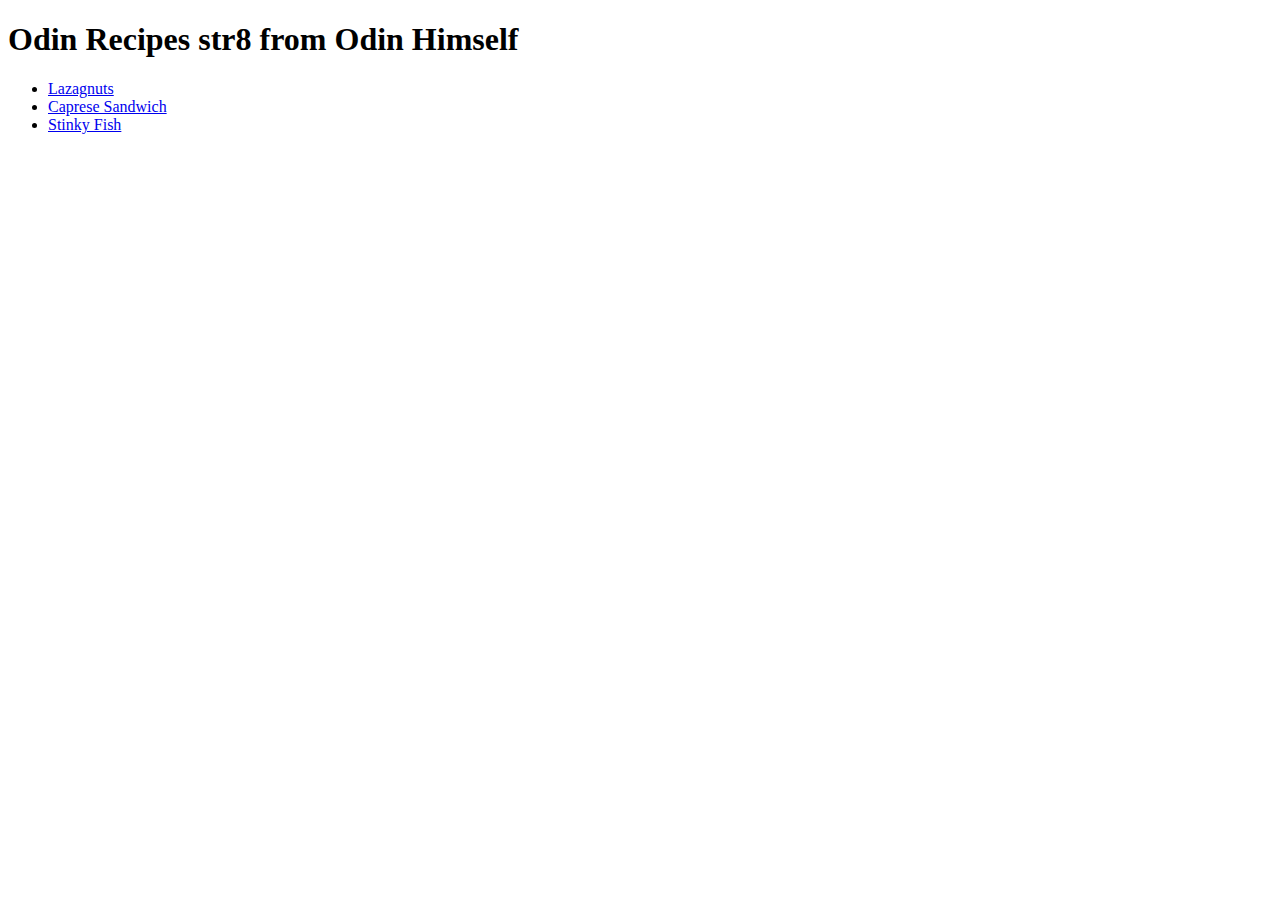
==== index.html @ 5adedcff "Added new pages for capresesandwich and fish" ====
<!DOCTYPE html>
<html lang="en">
    <head>
        <meta charset="utf-8">
        <title>Cool Odin Recipe Page</title>
    </head>
    <body>
        <h1>Odin Recipes str8 from Odin Himself</h1>
        <ul>
           <li><a href="./recipes/lasagna.html">Lazagnuts</a></li> 
           <li><a href="./recipes/capresesandwich.html">Caprese Sandwich</a> </li>
            <li><a href="./recipes/fish.html">Stinky Fish</a></li>
    </body>
</html>
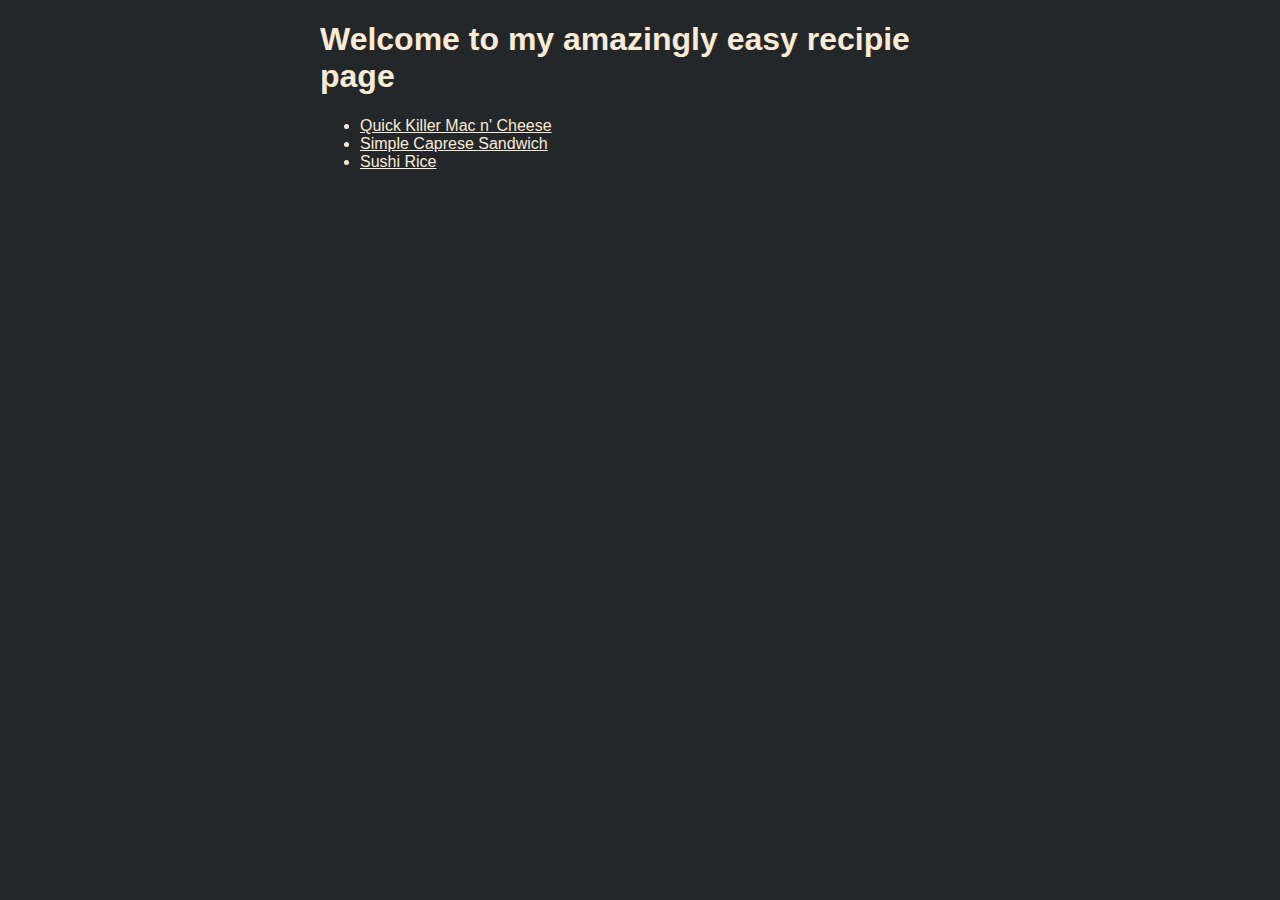
==== commit 9b3d3b85: "Updated style sheet w/ colors, alignment" ====
--- a/index.html
+++ b/index.html
@@ -2,13 +2,14 @@
 <html lang="en">
     <head>
         <meta charset="utf-8">
-        <title>Cool Odin Recipe Page</title>
+        <title>Aaron's Amazin' Recipes</title>
+        <link rel="stylesheet" href="style.css">
     </head>
     <body>
-        <h1>Odin Recipes str8 from Odin Himself</h1>
+        <h1>Welcome to my <strong>amazingly</strong> easy recipie page</h1>
         <ul>
-           <li><a href="./recipes/lasagna.html">Lazagnuts</a></li> 
-           <li><a href="./recipes/capresesandwich.html">Caprese Sandwich</a> </li>
-            <li><a href="./recipes/fish.html">Stinky Fish</a></li>
+           <li><a href="./recipes/macncheese.html">Quick Killer Mac n' Cheese</a></li> 
+           <li><a href="./recipes/capresesandwich.html">Simple Caprese Sandwich</a> </li>
+           <li><a href="./recipes/sushirice.html">Sushi Rice</a></li>
     </body>
 </html>--- a/style.css
+++ b/style.css
@@ -0,0 +1,23 @@
+/* style.ss */
+* {
+    font-family: Arial, Helvetica, sans-serif;
+    color: antiquewhite;    
+}
+body {
+  background-color: #242729; /* by putting this in the body the entire site
+                                  background will be this color */
+  margin: auto;
+  width: 50%;
+
+}
+
+p {
+    font-size: medium;
+
+}
+
+.imgattrb {
+height: 300px; 
+border: 3px solid rgb(133, 176, 185);  
+
+}